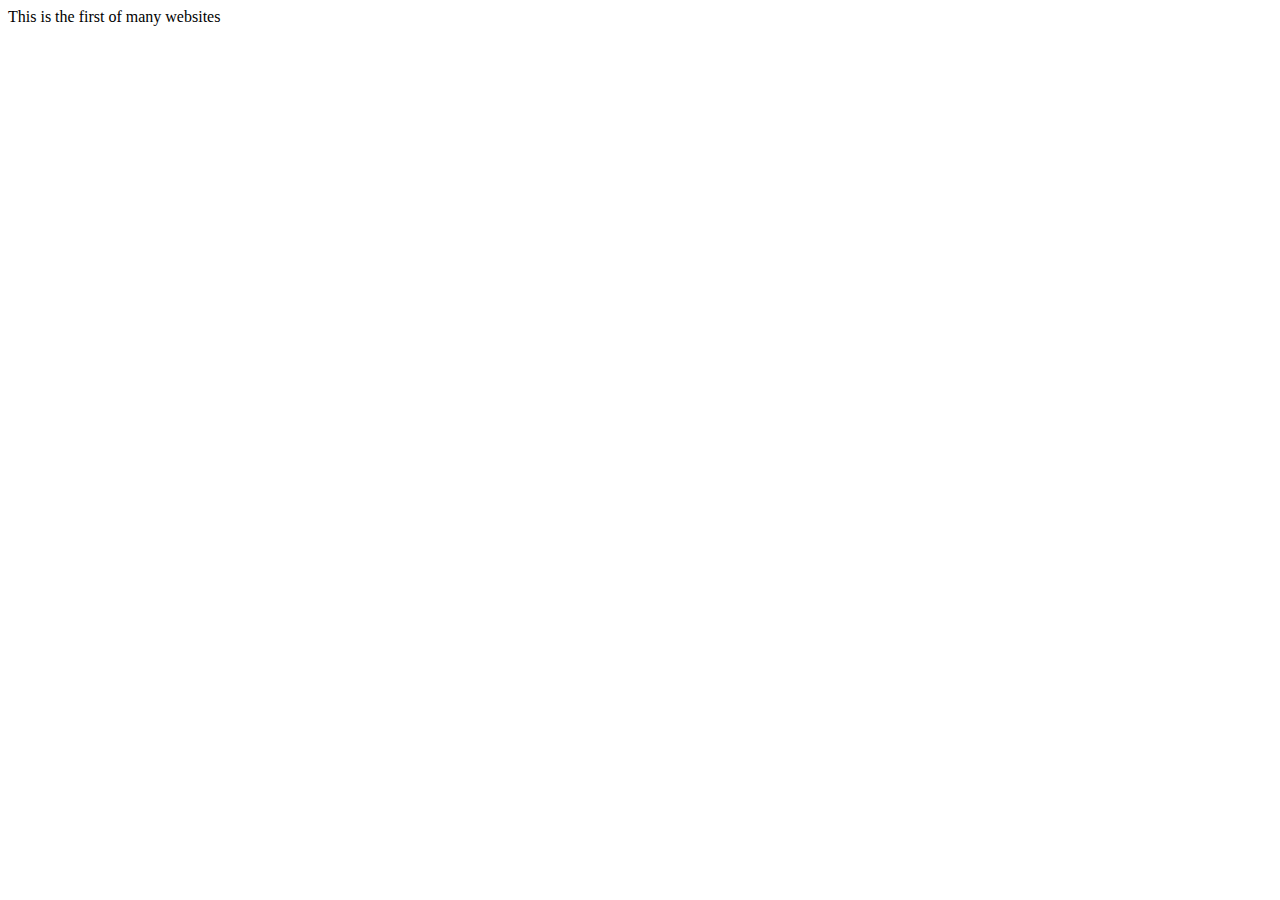
==== index.html @ 60e7c1d9 "created text and image files and added some info" ====
<!DOCTYPE html>
<html lang="en">
  <head>
    <meta charset="UTF-8" />
    <meta http-equiv="X-UA-Compatible" content="IE=edge" />
    <meta name="viewport" content="width=device-width, initial-scale=1.0" />
    <title>Index page</title>
  </head>
  <body>
    This is the first of many websites
  </body>
</html>
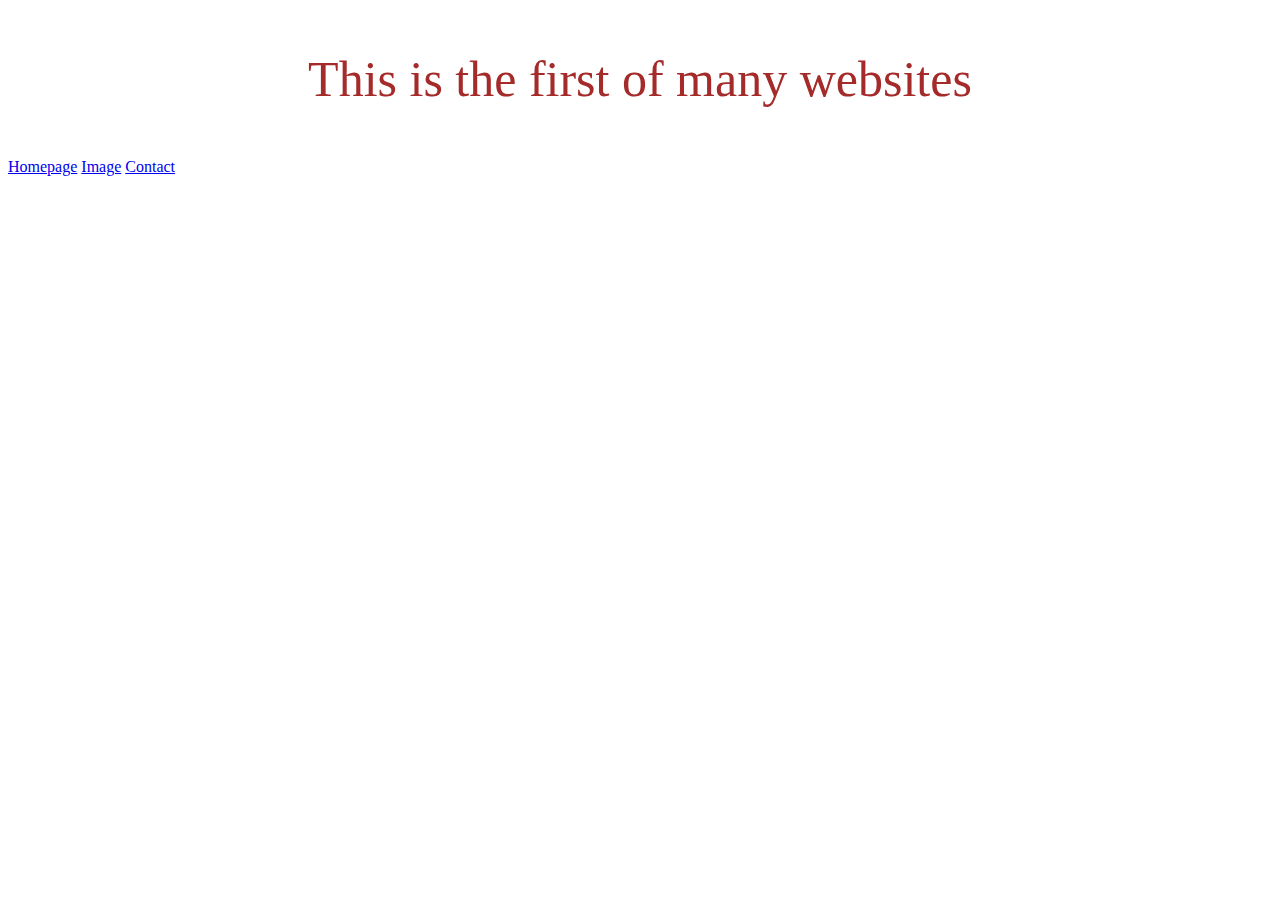
==== commit 60d6300e: "added a css file and styling to the html files" ====
--- a/index.html
+++ b/index.html
@@ -4,9 +4,14 @@
     <meta charset="UTF-8" />
     <meta http-equiv="X-UA-Compatible" content="IE=edge" />
     <meta name="viewport" content="width=device-width, initial-scale=1.0" />
+    <link rel="stylesheet" href="/styles/style.css" />
     <title>Index page</title>
   </head>
   <body>
-    This is the first of many websites
+    <p>This is the first of many websites</p>
+
+    <a href="/index.html" target="_blank">Homepage</a>
+    <a href="/photo.html" target="_blank">Image</a>
+    <a href="/contact.html" target="_blank">Contact</a>
   </body>
 </html>
--- a/styles/style.css
+++ b/styles/style.css
@@ -0,0 +1,13 @@
+p{
+    text-align: center;
+    color: brown;
+    font-size: 50px;
+}
+
+img {
+    display: block;
+}
+
+body {
+color: pink;
+}
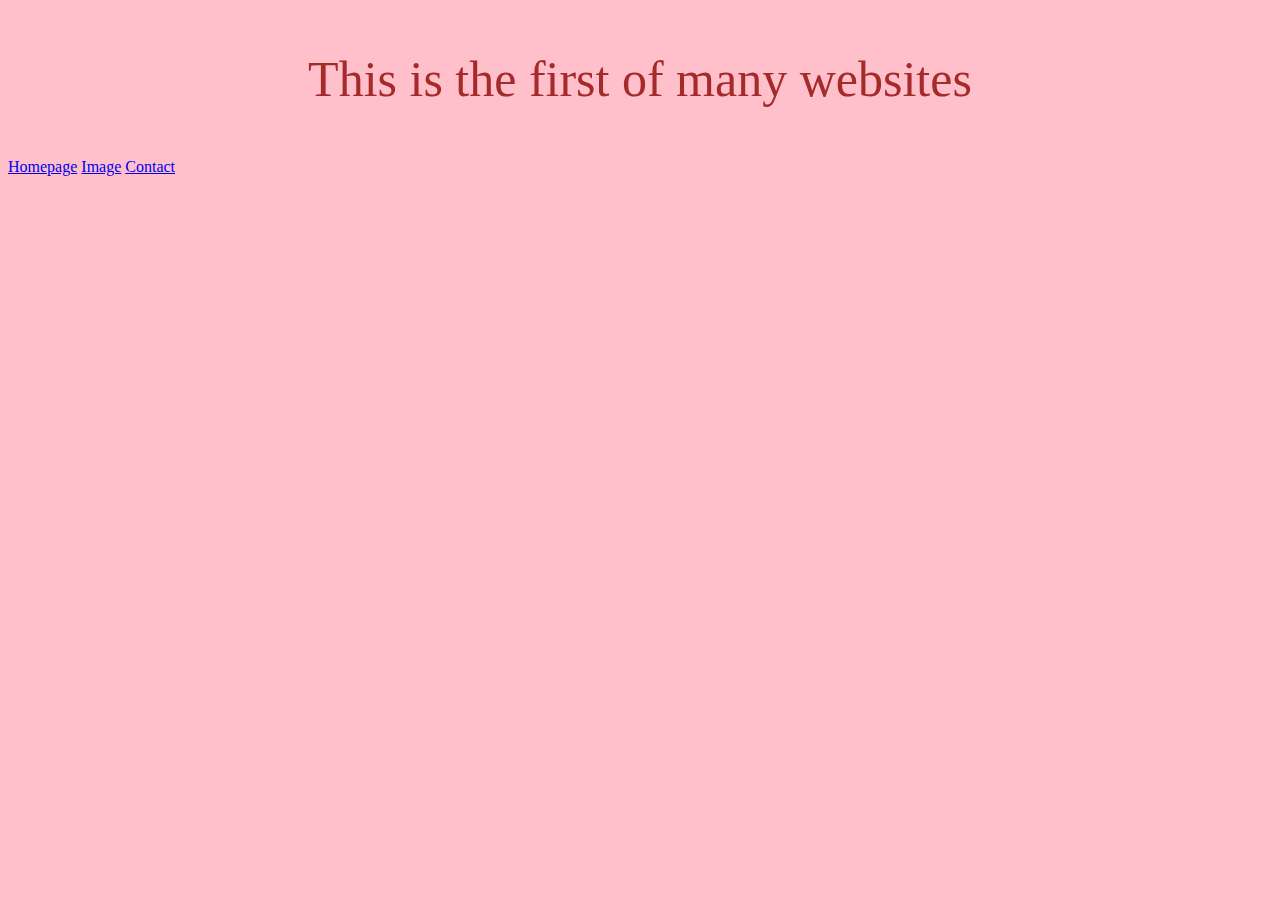
==== commit e72718ec: "imported bootstrap and added styling to the links" ====
--- a/index.html
+++ b/index.html
@@ -9,9 +9,10 @@
   </head>
   <body>
     <p>This is the first of many websites</p>
-
-    <a href="/index.html" target="_blank">Homepage</a>
-    <a href="/photo.html" target="_blank">Image</a>
-    <a href="/contact.html" target="_blank">Contact</a>
+    <div class="links">
+      <a href="/index.html" target="_blank">Homepage</a>
+      <a href="/photo.html" target="_blank">Image</a>
+      <a href="/contact.html" target="_blank">Contact</a>
+    </div>
   </body>
 </html>
--- a/styles/style.css
+++ b/styles/style.css
@@ -5,9 +5,17 @@
 }
 
 img {
-    display: block;
+    max-width: 100%;
+        border-radius: 10px;
+        display: block;
+        margin: 30px 0;
+        margin: 30px auto;
 }
 
 body {
-color: pink;
+background: pink;
 }
+
+a{
+    text-align:center;
+}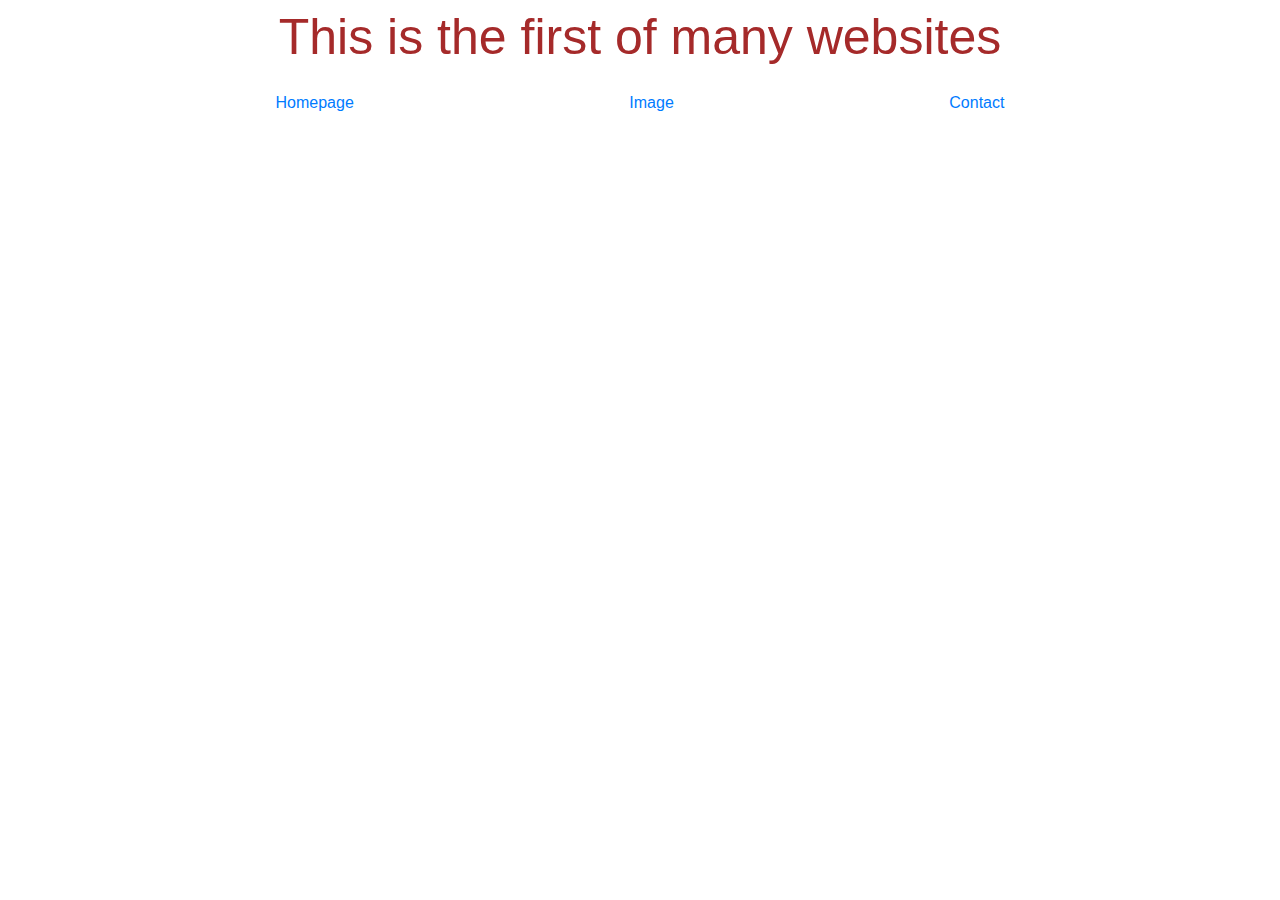
==== commit 5ce359e1: "added some styling and optimised the website to make it SEO friendly ma" ====
--- a/index.html
+++ b/index.html
@@ -5,14 +5,22 @@
     <meta http-equiv="X-UA-Compatible" content="IE=edge" />
     <meta name="viewport" content="width=device-width, initial-scale=1.0" />
     <link rel="stylesheet" href="/styles/style.css" />
+    <link
+      rel="stylesheet"
+      href="https://cdn.jsdelivr.net/npm/bootstrap@4.3.1/dist/css/bootstrap.min.css"
+      integrity="sha384-ggOyR0iXCbMQv3Xipma34MD+dH/1fQ784/j6cY/iJTQUOhcWr7x9JvoRxT2MZw1T"
+      crossorigin="anonymous"
+    />
     <title>Index page</title>
   </head>
   <body>
     <p>This is the first of many websites</p>
     <div class="links">
-      <a href="/index.html" target="_blank">Homepage</a>
-      <a href="/photo.html" target="_blank">Image</a>
-      <a href="/contact.html" target="_blank">Contact</a>
+      <a href="/index.html" target="_blank" title="Go to homepage">Homepage</a>
+      <a href="/photo.html" target="_blank" title="View Image">Image</a>
+      <a href="/contact.html" target="_blank" title="View Contact details"
+        >Contact</a
+      >
     </div>
   </body>
 </html>
--- a/styles/style.css
+++ b/styles/style.css
@@ -18,4 +18,9 @@
 
 a{
     text-align:center;
+}
+
+.links {
+    display: flex;
+    justify-content: space-evenly;
 }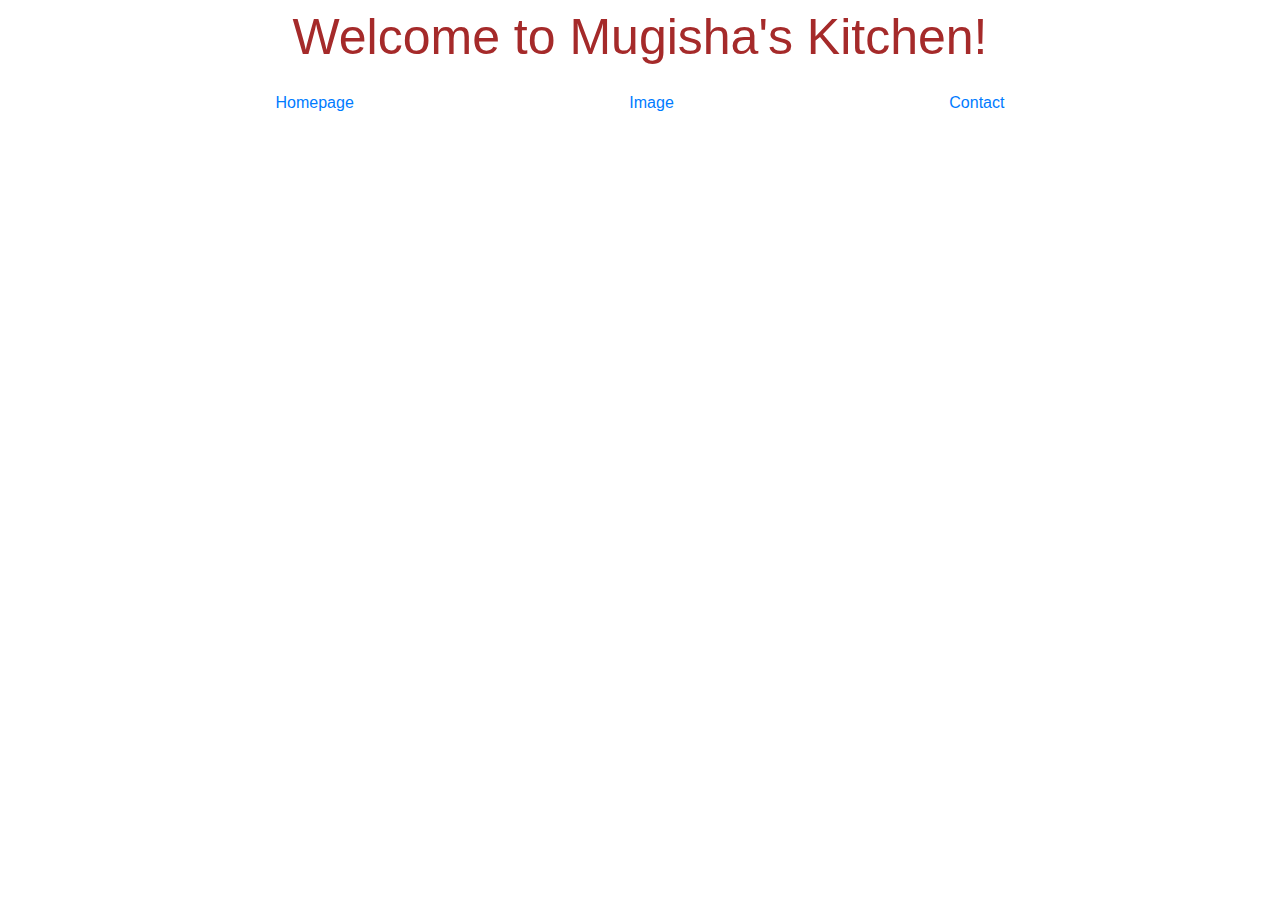
==== commit 30f525f8: "optimized the website to make it seo friendly" ====
--- a/index.html
+++ b/index.html
@@ -11,10 +11,14 @@
       integrity="sha384-ggOyR0iXCbMQv3Xipma34MD+dH/1fQ784/j6cY/iJTQUOhcWr7x9JvoRxT2MZw1T"
       crossorigin="anonymous"
     />
-    <title>Index page</title>
+    <title>Bakery homepage</title>
+    <meta
+      name="description"
+      content="this page is the homepage of Mugisha's bakery"
+    />
   </head>
   <body>
-    <p>This is the first of many websites</p>
+    <p>Welcome to Mugisha's Kitchen!</p>
     <div class="links">
       <a href="/index.html" target="_blank" title="Go to homepage">Homepage</a>
       <a href="/photo.html" target="_blank" title="View Image">Image</a>
--- a/styles/style.css
+++ b/styles/style.css
@@ -16,11 +16,10 @@
 background: pink;
 }
 
-a{
-    text-align:center;
-}
+
 
 .links {
     display: flex;
     justify-content: space-evenly;
+    color: #DD5454;
 }